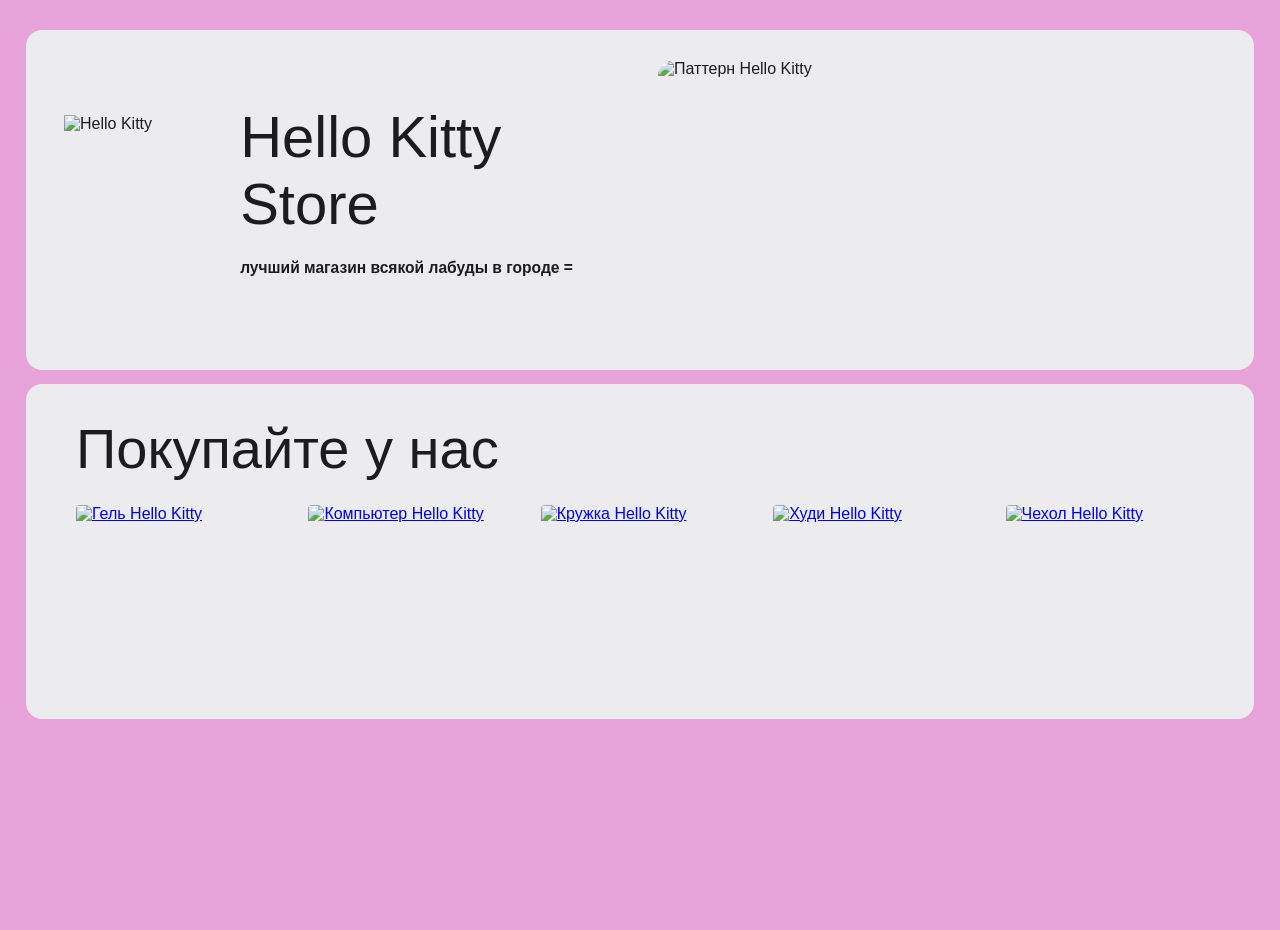
==== index.html @ 1c335138 "Update index.html" ====
<!doctype html>
<html lang="ru">
  <head>
    <meta charset="UTF-8" />
    <meta name="viewport" content="width=device-width, initial-scale=1.0" />
    <title>Hello Kitty Store</title>
    <link rel="stylesheet" href="styles.css" />
  </head>
  <body>
    <main class="page">
      <section class="hero card">
        <div class="hero__brand">
          <img
            class="kitty-face"
            src="https://images.seeklogo.com/logo-png/28/2/hello-kitty-logo-png_seeklogo-289197.png" height="300px"
            alt="Hello Kitty"
          />
          <div>
            <h1>Hello Kitty Store</h1>
            <h3><small>лучший магазин всякой лабуды в городе =</small></h3>
          </div>
        </div>
        <img
          class="hero__banner"
          src="https://media.istockphoto.com/id/458297017/ru/%D1%84%D0%BE%D1%82%D0%BE/hello-kitty-%D1%80%D0%B8%D1%81%D1%83%D0%BD%D0%BA%D0%BE%D0%BC.jpg?s=612x612&w=0&k=20&c=32C3EyxYG4n_ynZk7RoRqNDptDmUe1i2dOYNjoQUn6U="
          alt="Паттерн Hello Kitty"
        />
      </section>

      <section class="catalog card">
        <h2>Покупайте у нас</h2>
        <nav class="products" aria-label="Товары Hello Kitty">
          <a class="product" href="product-gel.html">
            <img src="https://i.imgur.com/ELn6nXQ.jpeg" alt="Гель Hello Kitty" />
          </a>
          <a class="product" href="product-computer.html">
            <img src="https://i.imgur.com/SGfM5N1.jpeg" alt="Компьютер Hello Kitty" />
          </a>
          <a class="product" href="product-cup.html">
            <img src="https://i.imgur.com/Y3rmjFs.jpeg" alt="Кружка Hello Kitty" />
          </a>
          <a class="product" href="product-hoodie.html">
            <img src="https://i.imgur.com/4AVDfJm.jpeg" alt="Худи Hello Kitty" />
          </a>
          <a class="product" href="product-case.html">
            <img src="https://i.imgur.com/O46Ytyv.jpeg" alt="Чехол Hello Kitty" />
          </a>
        </nav>
      </section>
    </main>
  </body>
</html>
---- styles.css ----
:root {
  --bg-soft: #e6a2d9;
  --panel: #ececee;
  --text: #1c1c1f;
}

* {
  box-sizing: border-box;
}

body {
  margin: 0;
  font-family: Arial, sans-serif;
  color: var(--text);
  min-height: 100vh;
  background-color: var(--bg-soft);
  background-image:
    url("https://cdn-icons-png.flaticon.com/512/13398/13398479.png"),
    url("https://cdn-icons-png.flaticon.com/512/13398/13398479.png"),
    url("https://cdn-icons-png.flaticon.com/512/13398/13398479.png"),
    url("https://png.klev.club/uploads/posts/2024-05/png-klev-club-hfs6-p-serdtse-grafika-png-18.png"),
    url("https://png.klev.club/uploads/posts/2024-05/png-klev-club-hfs6-p-serdtse-grafika-png-18.png"),
    url("https://png.klev.club/uploads/posts/2024-05/png-klev-club-hfs6-p-serdtse-grafika-png-18.png");
  background-size: 64px, 52px, 78px, 160px, 120px, 180px;
  background-position: 9% 18%, 72% 14%, 86% 72%, 16% 72%, 58% 84%, 85% 42%;
  background-repeat: no-repeat;
}

body::before {
  content: "";
  position: fixed;
  inset: 0;
  pointer-events: none;
  opacity: 0.25;
  background-image:
    url("https://cdn-icons-png.flaticon.com/512/13398/13398479.png"),
    url("https://png.klev.club/uploads/posts/2024-05/png-klev-club-hfs6-p-serdtse-grafika-png-18.png");
  background-size: 84px, 150px;
  background-position: 36% 28%, 42% 58%;
  background-repeat: no-repeat;
}

.page {
  max-width: 1320px;
  margin: 30px auto 40px;
  padding: 0 26px;
  position: relative;
  z-index: 1;
}

.card {
  background: var(--panel);
  border-radius: 16px;
}

.hero {
  padding: 30px 38px;
  display: grid;
  grid-template-columns: 1fr 1fr;
  gap: 36px;
  align-items: center;
}

.hero__brand {
  display: flex;
  align-items: center;
  gap: 20px;
}

.kitty-face {
  width: 170px;
  height: 170px;
  object-fit: contain;
}

h1 {
  margin: 0 0 16px;
  font-size: 58px;
  font-weight: 500;
}

.hero p {
  margin: 0;
  font-size: 50px;
  line-height: 1.1;
  max-width: 650px;
}

.hero__banner {
  width: 100%;
  height: 280px;
  border-radius: 16px;
  object-fit: cover;
}

.catalog {
  margin-top: 14px;
  padding: 32px 50px 44px;
}

h2 {
  margin: 0 0 24px;
  font-size: 56px;
  font-weight: 500;
}

.products {
  display: grid;
  grid-template-columns: repeat(5, minmax(0, 1fr));
  gap: 34px;
}

.product {
  display: block;
  border-radius: 4px;
  overflow: hidden;
  height: 170px;
}

.product img {
  width: 100%;
  height: 100%;
  object-fit: cover;
  display: block;
  transition: transform 0.2s ease;
}

.product:hover img {
  transform: scale(1.03);
}

.product-page {
  margin: 0;
  min-height: 100vh;
  display: grid;
  place-items: center;
  padding: 24px;
}

.product-full {
  width: min(1100px, 100%);
}

.product-frame {
  background: rgba(255, 255, 255, 0.86);
  border-radius: 18px;
  padding: 20px;
}

.product-full img {
  width: 100%;
  height: min(76vh, 760px);
  object-fit: contain;
  display: block;
  background: #fff;
  border-radius: 12px;
}

.product-meta {
  margin-top: 14px;
  display: flex;
  justify-content: space-between;
  align-items: center;
  gap: 12px;
}

.price {
  font-size: 42px;
  font-weight: 700;
  color: #d12073;
  margin: 0;
}

.back-link {
  text-decoration: none;
  color: #c01774;
  font-size: 24px;
  font-weight: 700;
}

@media (max-width: 1100px) {
  .hero {
    grid-template-columns: 1fr;
  }

  .products {
    grid-template-columns: repeat(2, minmax(0, 1fr));
  }

  h1 {
    font-size: 46px;
  }

  .hero p {
    font-size: 34px;
  }
}
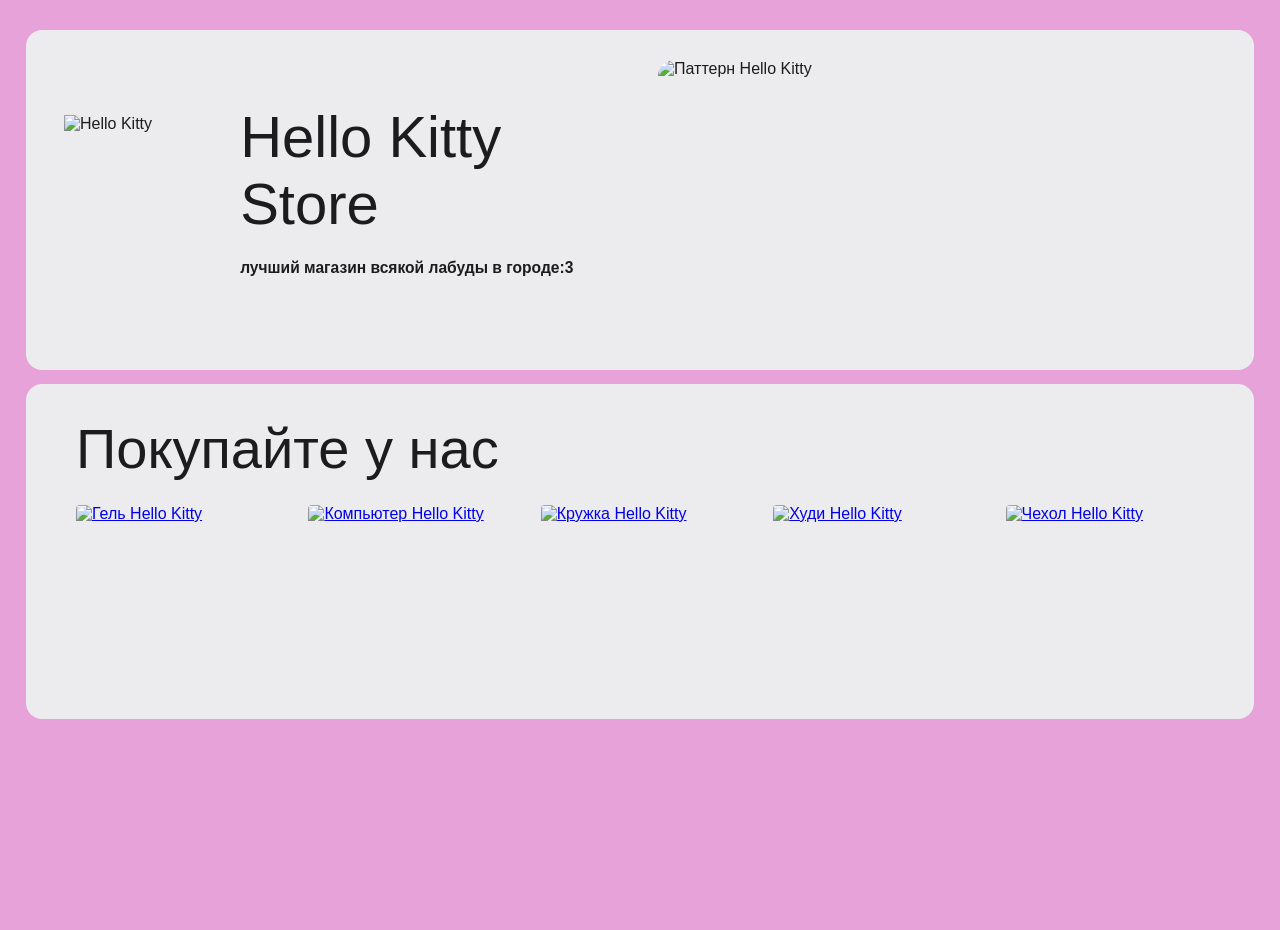
==== commit 1ccb8d79: "Update index.html" ====
--- a/index.html
+++ b/index.html
@@ -12,12 +12,12 @@
         <div class="hero__brand">
           <img
             class="kitty-face"
-            src="https://images.seeklogo.com/logo-png/28/2/hello-kitty-logo-png_seeklogo-289197.png" height="300px"
+            src="https://images.seeklogo.com/logo-png/28/2/hello-kitty-logo-png_seeklogo-289197.png" height="300"
             alt="Hello Kitty"
           />
           <div>
             <h1>Hello Kitty Store</h1>
-            <h3><small>лучший магазин всякой лабуды в городе =</small></h3>
+            <h3><small>лучший магазин всякой лабуды в городе:3</small></h3>
           </div>
         </div>
         <img
@@ -31,19 +31,19 @@
         <h2>Покупайте у нас</h2>
         <nav class="products" aria-label="Товары Hello Kitty">
           <a class="product" href="product-gel.html">
-            <img src="https://i.imgur.com/ELn6nXQ.jpeg" alt="Гель Hello Kitty" />
+            <img src="https://cdn.awsli.com.br/223/223578/produto/6468467/999caaf880.jpg" alt="Гель Hello Kitty" />
           </a>
           <a class="product" href="product-computer.html">
-            <img src="https://i.imgur.com/SGfM5N1.jpeg" alt="Компьютер Hello Kitty" />
+            <img src="https://live.staticflickr.com/7397/9189614426_96b8c745d0_c.jpg" alt="Компьютер Hello Kitty" />
           </a>
           <a class="product" href="product-cup.html">
-            <img src="https://i.imgur.com/Y3rmjFs.jpeg" alt="Кружка Hello Kitty" />
+            <img src="https://img.joomcdn.net/87b1e55a8d994acc203e5210f30562074f5e6b6c_original.jpeg" alt="Кружка Hello Kitty" />
           </a>
           <a class="product" href="product-hoodie.html">
-            <img src="https://i.imgur.com/4AVDfJm.jpeg" alt="Худи Hello Kitty" />
+            <img src="https://ae01.alicdn.com/kf/S11ca89215edc4ee68cf709c6dc528d0cS.jpg" alt="Худи Hello Kitty" />
           </a>
           <a class="product" href="product-case.html">
-            <img src="https://i.imgur.com/O46Ytyv.jpeg" alt="Чехол Hello Kitty" />
+            <img src="https://i.sotahata.com.ua/image/cache/data/import_files/6a/6a07657e-1b0e-11e8-971b-5cd998f5d039-max-400.jpeg" alt="Чехол Hello Kitty" />
           </a>
         </nav>
       </section>
--- a/styles.css
+++ b/styles.css
@@ -149,11 +149,7 @@
 
 .product-full img {
   width: 100%;
-  height: min(76vh, 760px);
-  object-fit: contain;
-  display: block;
-  background: #fff;
-  border-radius: 12px;
+  height: auto;
 }
 
 .product-meta {
